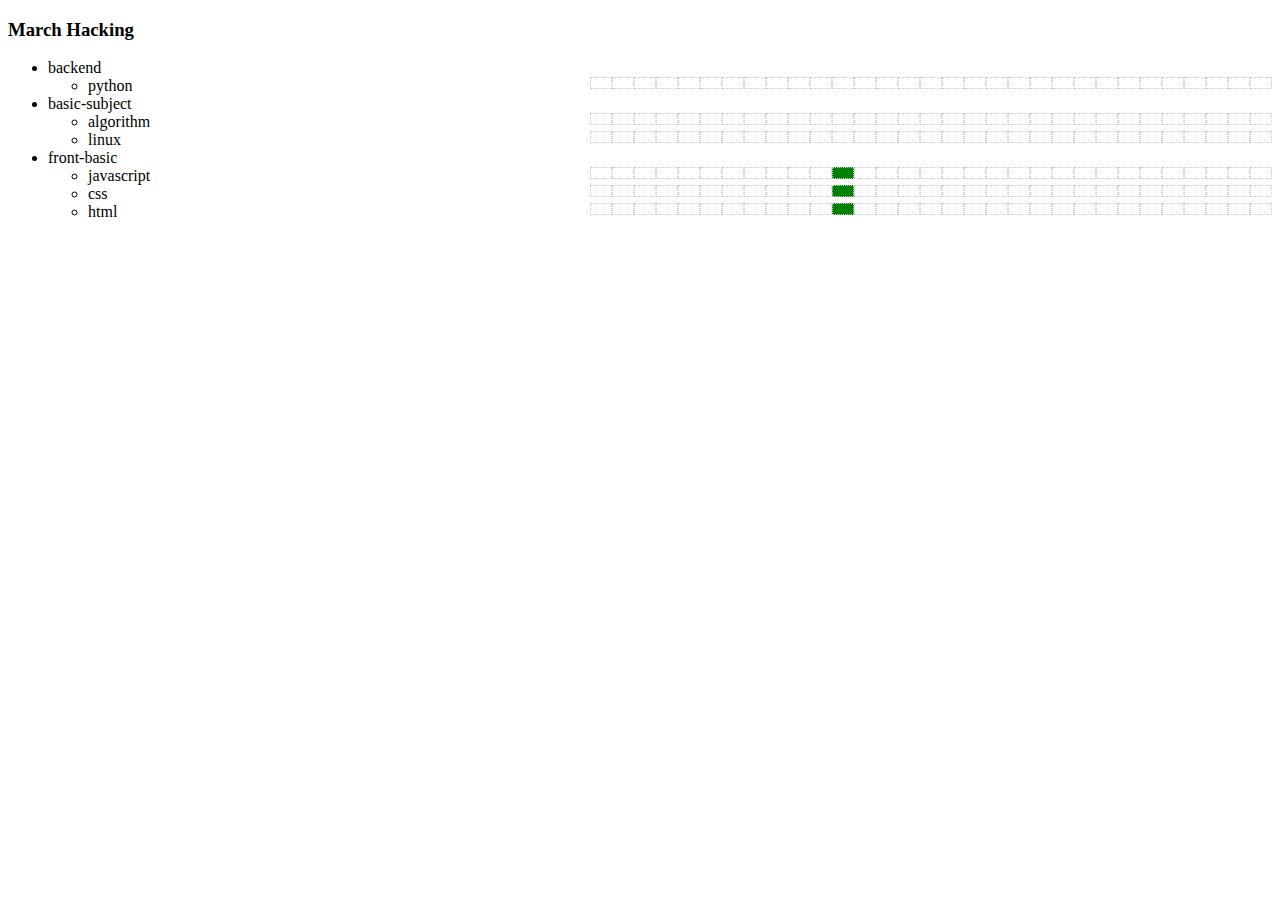
==== index.html @ 1a517463 "init; mock json for growth graph" ====
<!DOCTYPE html>
<html lang="en">
<head>
    <meta charset="UTF-8">
    <title>Document</title>
    <link rel="stylesheet" href="app/stylesheets/app.css">
</head>
<body>
    <h3>March Hacking</h3>
    <div id="hacking-zone"></div>
<script src="app/javascripts/hacking.js"></script>
<script src="app/javascripts/app.js"></script>
</body>
</html>
---- app/stylesheets/app.css ----
ul li span {
    display: inline-block;
    width: 20px;
    height: 10px;
    border: 1px dotted #ccc;
    float: right;
}

ul li span.yes {
    background: green;
}
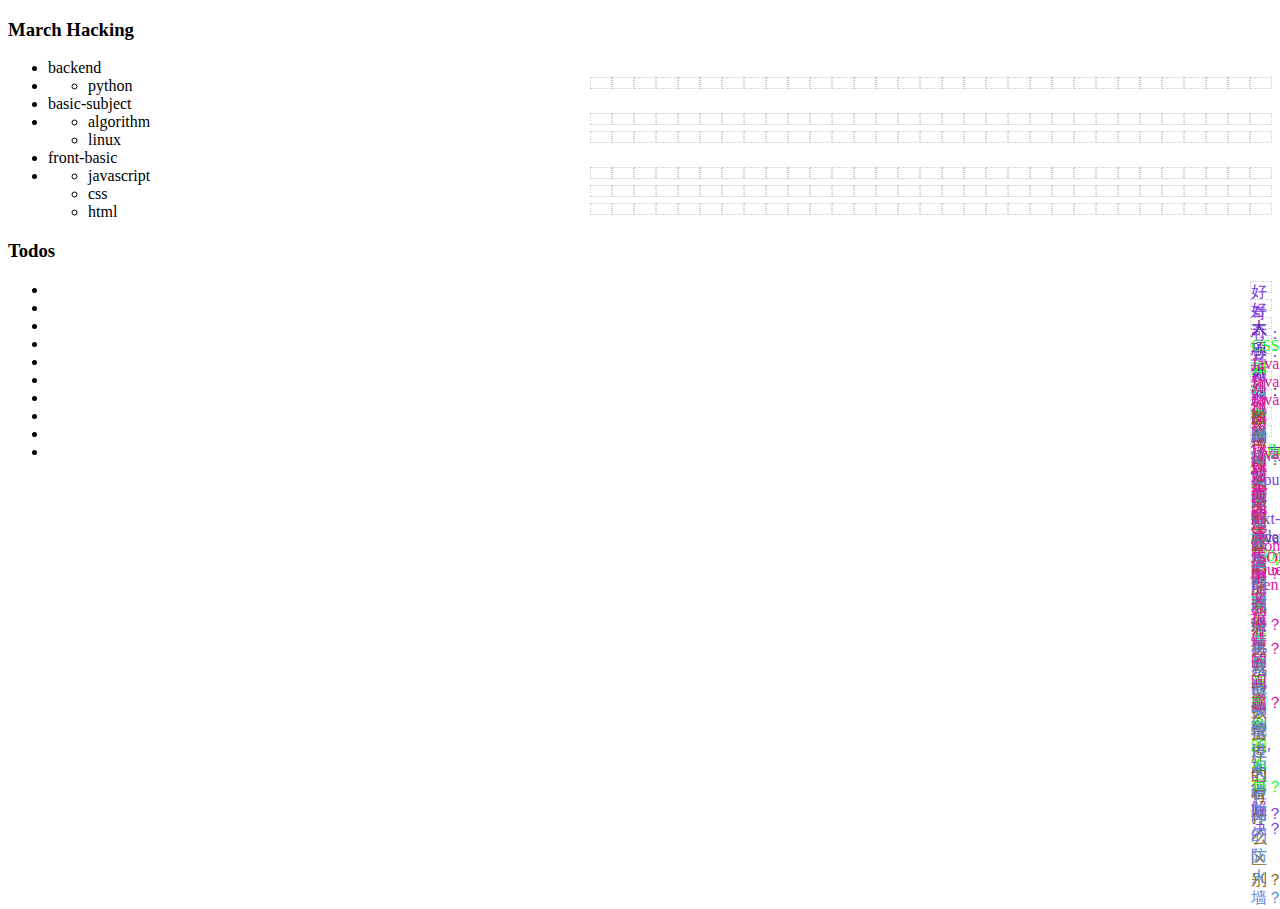
==== commit 52392ab8: "add todos module" ====
--- a/index.html
+++ b/index.html
@@ -8,7 +8,11 @@
 <body>
     <h3>March Hacking</h3>
     <div id="hacking-zone"></div>
+    <h3>Todos</h3>
+    <div id="todos-zone"></div>
+<script src="app/javascripts/jquery.min.js"></script>
 <script src="app/javascripts/hacking.js"></script>
 <script src="app/javascripts/app.js"></script>
 </body>
-</html>+</html>
+
